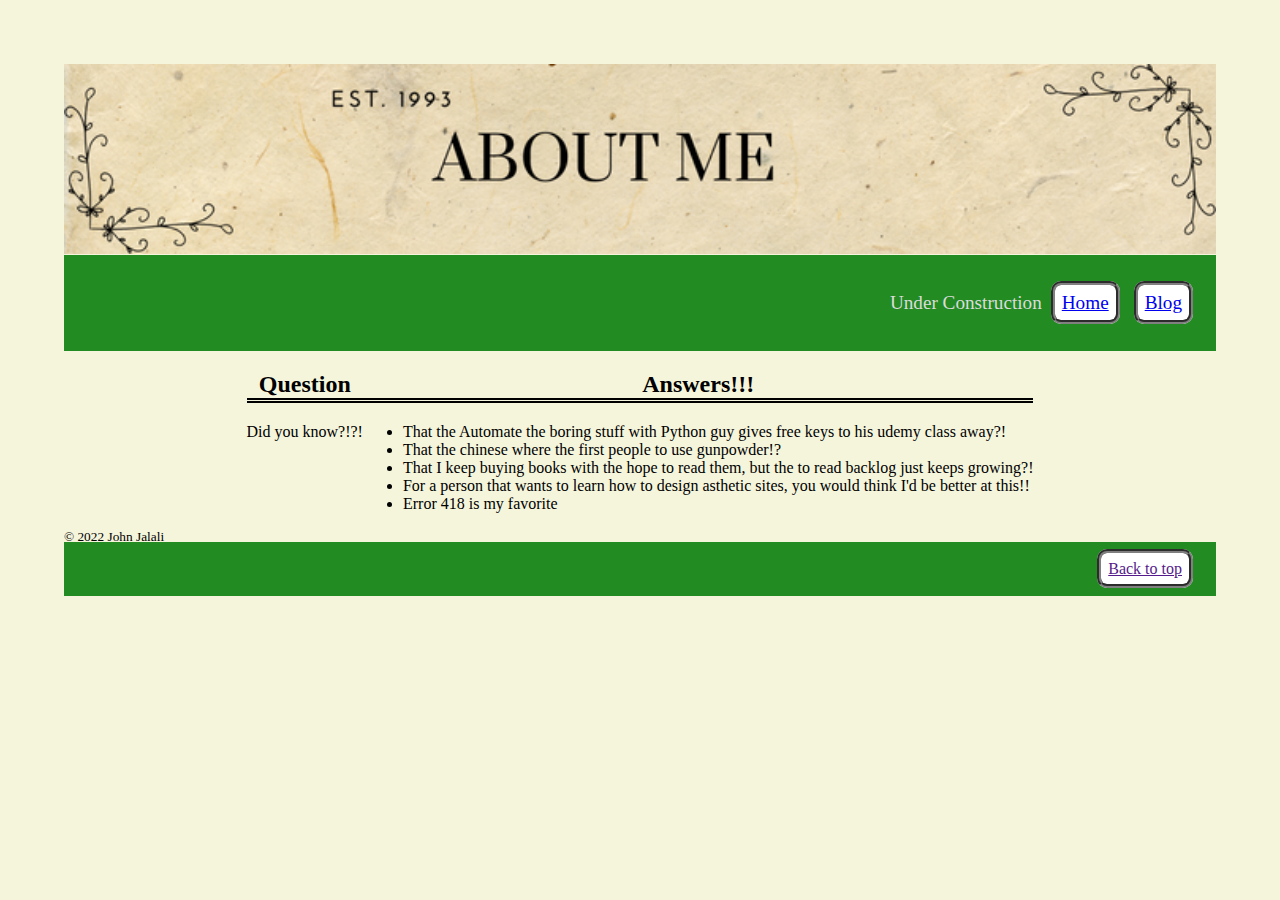
==== pages/AboutMe.html @ 23ba44c0 "Add Responsiveness" ====
<!DOCTYPE html>
<html lang="en">
  <head>
    <title>Page 2</title>
    <link rel="stylesheet" href="../style/stylesheet.css" type="text/css">
  </head>

  <body>
    <header>
    <img src="../images/AboutMe.png" alt="heading" id="title">
  </header>
      <nav>
      <p class="inProgress">Under Construction </p>
      <a href="../index.html" class="button">Home</a>
      <a href="blog.html" class="button">Blog</a>
    </nav>
    <div id="container">
      <section id="left">
        <h2>Question</h2>
        <p> Did you know?!?!</p>
      </section>
      <main id="main"><h2>Answers!!!</h2>
      <ul>
      <li> That the Automate the boring stuff with Python guy gives free keys to his udemy class away?! </li>
      <li> That the chinese where the first people to use gunpowder!? </li>
      <li> That I keep buying books with the hope to read them, but the to read backlog just keeps growing?! </li>
      <li> For a person that wants to learn how to design asthetic sites, you would think I'd be better at this!!</li>
      <li> Error 418 is my favorite</li>
      </ul>
      </main>
    </div>
    <footer>&copy; 2022 John Jalali<nav><a href="" class="button">Back to top</a></nav></footer>
  </body>


</html>
---- style/stylesheet.css ----
@import url('https://fonts.googleapis.com/css2?family=Nabla&display=swap');

h1{
  text-align: center;
  background-color: #0819aa;
  font-family:'Nabla', cursive;
}

h2{
  border-bottom: 5px double black;
  text-align: center;
}
h3{
  text-align: center;
}
header{
  margin-left: 0;
  margin-right: 0;
}

#title{
  width: 100%;
}
body{
  background-color: beige;
  margin: 5%;
}

.button{
  background-color: white;
  border: 4px groove gray;
  padding: 7px;
  margin: 5px;
  font-size: larger;
  border-radius: 10px;
}
.inProgress{
  display: inline-flex;
  color: gainsboro;
  font-size: larger;
}
nav{
  margin-top: -3px;
  padding: 18px;
  text-align: right;
  background-color:forestgreen;
}

#container{
  display: flex;
  justify-content: center;
  flex-direction: row;
}

@media(max-width: 600px)
{
  #container{
    flex-direction: column;
  }
  #profilePicture{
    justify-content: center;
  }
  nav{
    display: flex;
    flex-direction: column;
  }

}
#profilePicture{
  margin: auto;
  display: flex;
}
#profilePicture >img{
  height: 175px;
  width: 250px;
  border-radius: 200px;
}

#aboutMe >#left{
  flex: 1;
}

#content >#main{
  flex:2;
}
#ball, #long_ball, #wide_ball{
  margin: 0%;
  background-color: coral;
  width: 100px;
  height: 100px;
  border-radius: 1000px;
}#ball{
  float: right;
}
#long_ball{
  min-height: 500px;
}
#wide_ball{
  min-width: 500px;
}

.linkBack{
  text-align: right;
}

footer{
  font-size: smaller;
}
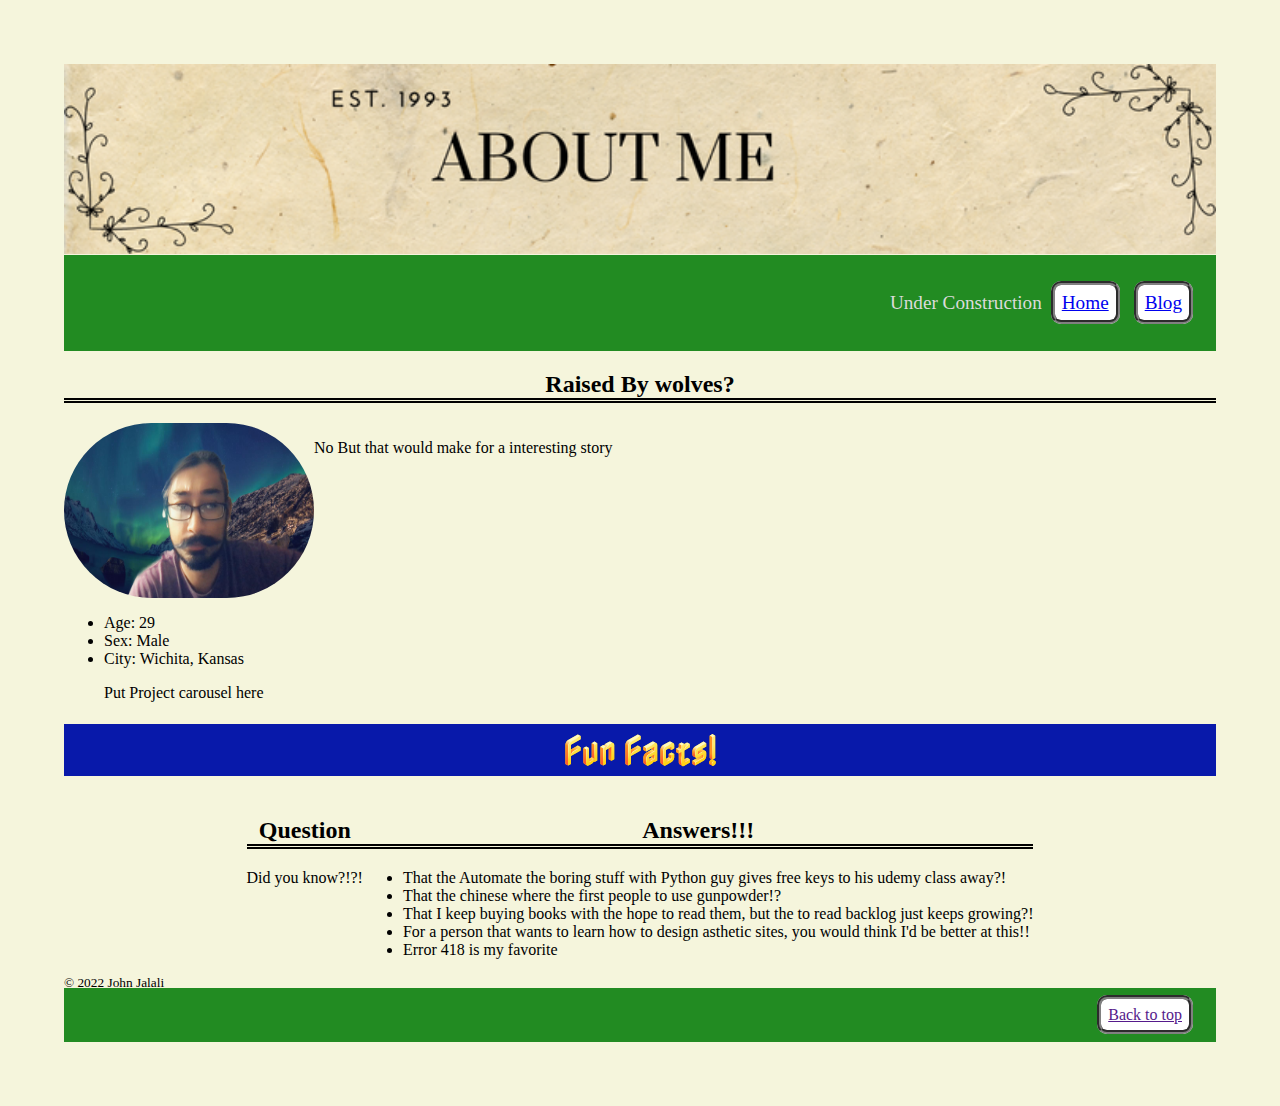
==== commit e32ecb4d: "Update aboutMe" ====
--- a/pages/AboutMe.html
+++ b/pages/AboutMe.html
@@ -1,7 +1,7 @@
 <!DOCTYPE html>
 <html lang="en">
   <head>
-    <title>Page 2</title>
+    <title>About Me</title>
     <link rel="stylesheet" href="../style/stylesheet.css" type="text/css">
   </head>
 
@@ -14,6 +14,22 @@
       <a href="../index.html" class="button">Home</a>
       <a href="blog.html" class="button">Blog</a>
     </nav>
+    <div id=container">
+
+      <main id="bio"><h2> Raised By wolves?</h2>
+      <section id="profilePicture">
+        <img src="../images/profilePic.jpg" alt="A picture of me.">
+        <p> No But that would make for a interesting story</p>
+      </section>
+              <ul>
+          <li>Age: 29 </li>
+          <li>Sex: Male </li>
+          <li>City: Wichita, Kansas</li>
+        </ul>
+        <figure id="ProjectCarosel">Put Project carousel here</figure>
+      </main>
+    </div>
+    <h1>Fun Facts! </h1>
     <div id="container">
       <section id="left">
         <h2>Question</h2>
@@ -34,4 +50,3 @@
 
 
 </html>
-
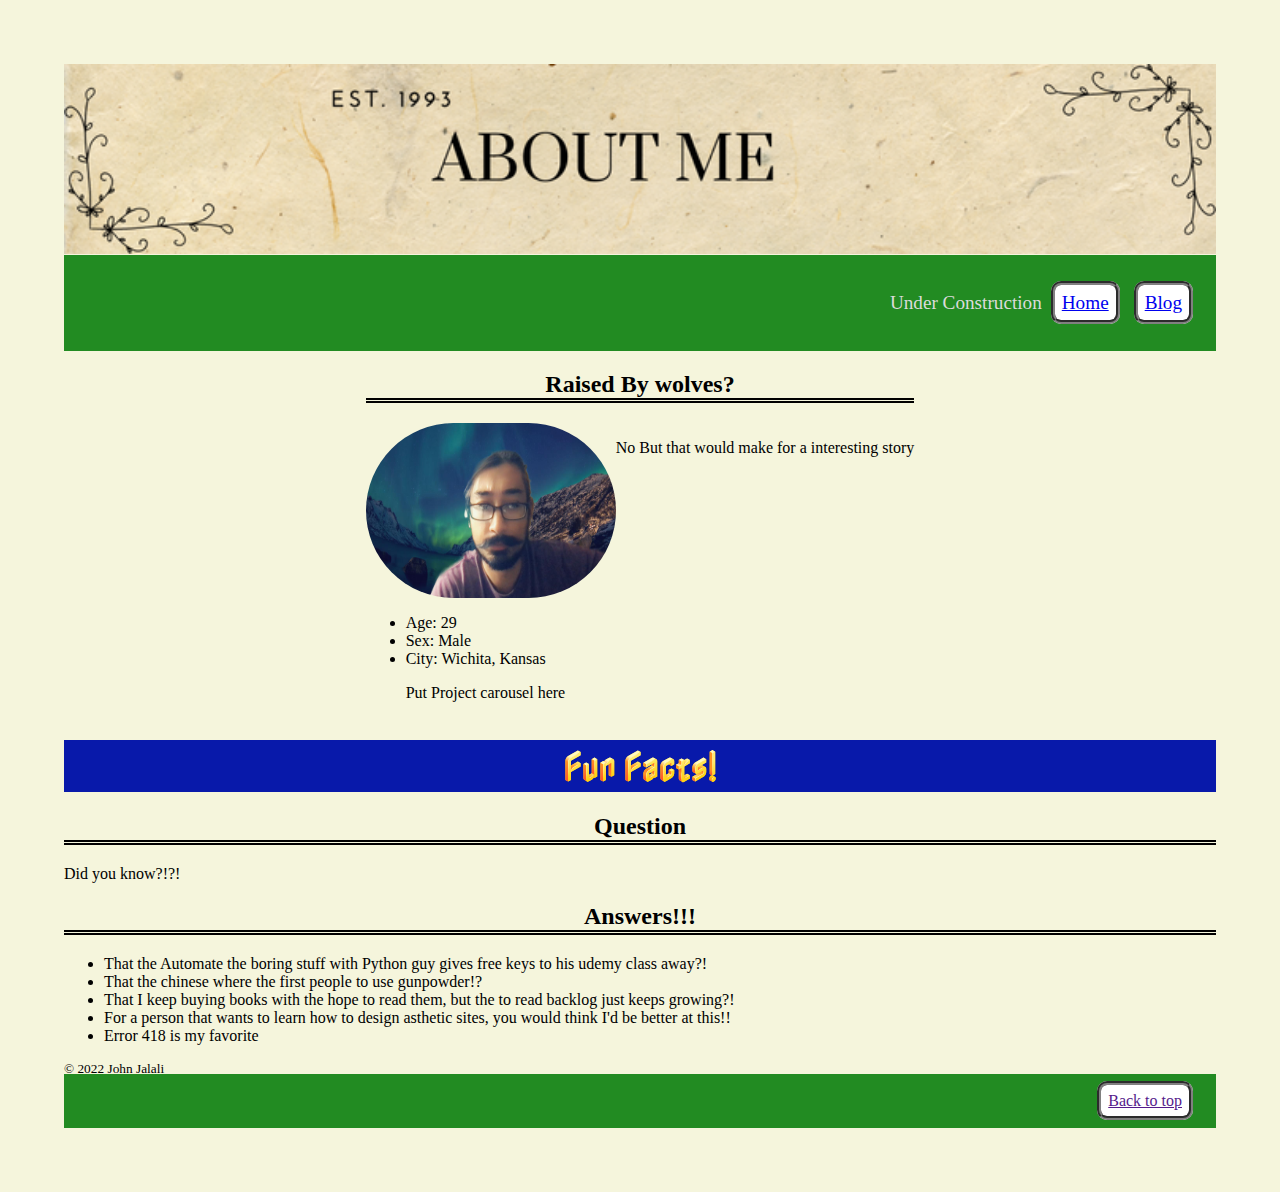
==== commit 8190cc1c: "Validate HTML" ====
--- a/pages/AboutMe.html
+++ b/pages/AboutMe.html
@@ -14,13 +14,13 @@
       <a href="../index.html" class="button">Home</a>
       <a href="blog.html" class="button">Blog</a>
     </nav>
-    <div id=container">
+    <div id="container">
 
       <main id="bio"><h2> Raised By wolves?</h2>
-      <section id="profilePicture">
+      <div id="profilePicture">
         <img src="../images/profilePic.jpg" alt="A picture of me.">
         <p> No But that would make for a interesting story</p>
-      </section>
+      </div>
               <ul>
           <li>Age: 29 </li>
           <li>Sex: Male </li>
@@ -30,12 +30,11 @@
       </main>
     </div>
     <h1>Fun Facts! </h1>
-    <div id="container">
       <section id="left">
         <h2>Question</h2>
         <p> Did you know?!?!</p>
       </section>
-      <main id="main"><h2>Answers!!!</h2>
+      <article id="main"><h2>Answers!!!</h2>
       <ul>
       <li> That the Automate the boring stuff with Python guy gives free keys to his udemy class away?! </li>
       <li> That the chinese where the first people to use gunpowder!? </li>
@@ -43,10 +42,10 @@
       <li> For a person that wants to learn how to design asthetic sites, you would think I'd be better at this!!</li>
       <li> Error 418 is my favorite</li>
       </ul>
-      </main>
-    </div>
+      </article>
     <footer>&copy; 2022 John Jalali<nav><a href="" class="button">Back to top</a></nav></footer>
   </body>
 
 
 </html>
+
--- a/style/stylesheet.css
+++ b/style/stylesheet.css
@@ -60,6 +60,7 @@
   }
   #profilePicture{
     justify-content: center;
+    flex-direction: column;
   }
   nav{
     display: flex;
